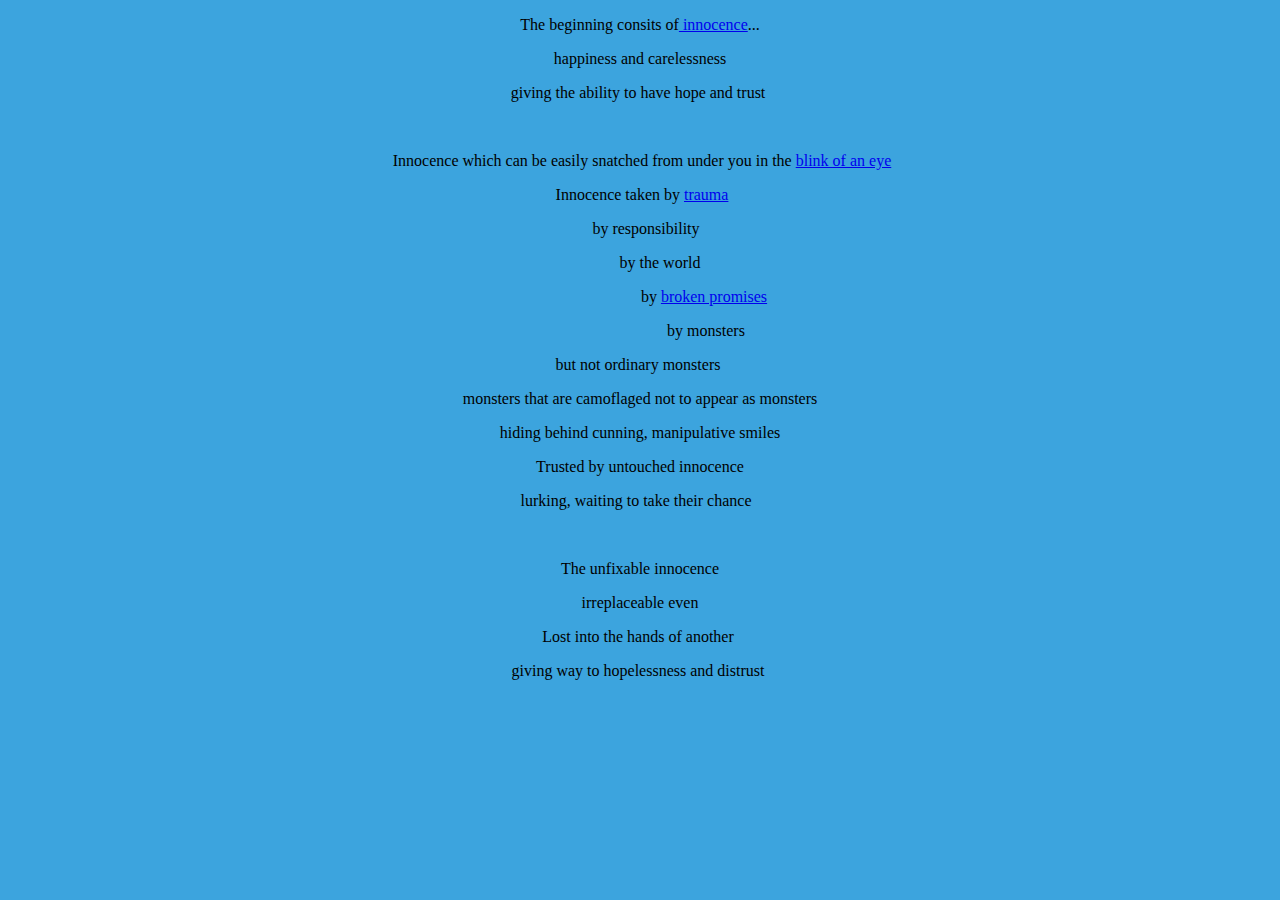
==== index.html @ 5dee34fb "Add files via upload" ====
<!doctype html>
<html>
<head>
<meta charset="utf-8">
<title>Linking-Project</title>
<link href="style.css" rel="stylesheet" type="text/css">
<link href="Style.css" rel="stylesheet" type="text/css">
</head>

<body>
<p> The beginning consits of<a href="Page4.html"> innocence</a>...</p>
<p>happiness and carelessness</p>
<p>giving the ability to have hope and trust&nbsp;</p>
<p>&nbsp;</p>
<p>&nbsp;Innocence which can be easily snatched from under you in the <a href="Page 2.html">blink of an eye</a></p>
<p>&nbsp;Innocence taken by <a href="Linking-project-image-1.gif">trauma</a></p>
<p>&nbsp; &nbsp; &nbsp;by responsibility&nbsp;&nbsp;</p>
<p>&nbsp; &nbsp; &nbsp; &nbsp; &nbsp; by the world</p>
<p>&nbsp; &nbsp; &nbsp; &nbsp; &nbsp; &nbsp; &nbsp; &nbsp; &nbsp; &nbsp; &nbsp; &nbsp; &nbsp; &nbsp; &nbsp; &nbsp; by <a href="Page3.html">broken promises</a></p>
<p>&nbsp; &nbsp; &nbsp; &nbsp; &nbsp; &nbsp; &nbsp; &nbsp; &nbsp; &nbsp; &nbsp; &nbsp; &nbsp; &nbsp; &nbsp; &nbsp; &nbsp;by monsters</p>
<p>but not ordinary monsters&nbsp;</p>
<p>monsters that are camoflaged not to appear as monsters</p>
<p>hiding behind cunning, manipulative smiles</p>
<p>Trusted by untouched innocence</p>
<p>lurking, waiting to take their chance&nbsp;&nbsp;</p>
<p>&nbsp;</p>
<p>The unfixable innocence</p>
<p>irreplaceable even</p>
<p>Lost into the hands of another&nbsp;</p>
<p>giving way to hopelessness and distrust&nbsp;</p>
</body>
</html>
---- style.css ----
body p {
    text-align: center;
   
}
html {
    background-color: #3CA4DE;
}


@media screen{
mar {


}

}
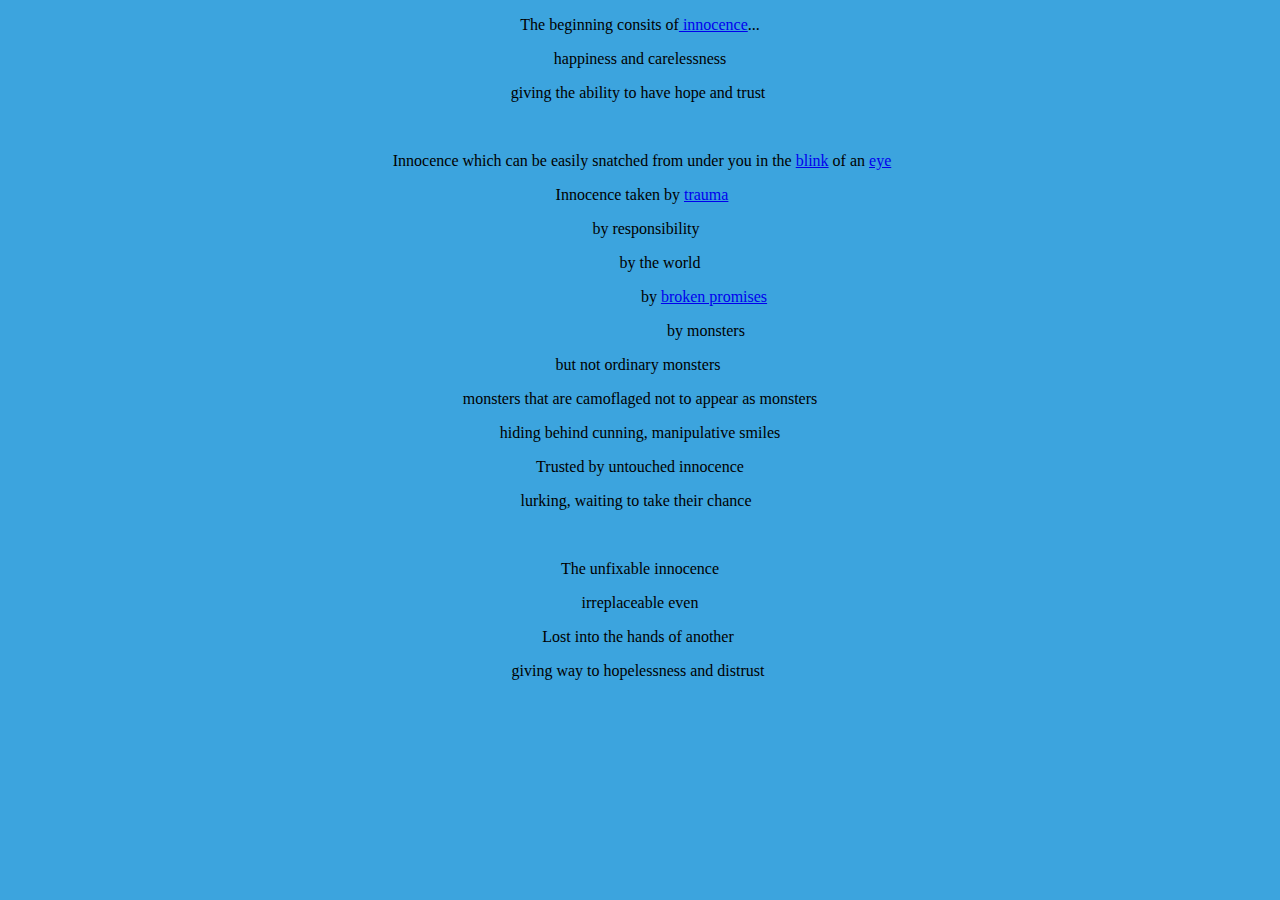
==== commit c92ef677: "Add files via upload" ====
--- a/index.html
+++ b/index.html
@@ -12,7 +12,7 @@
 <p>happiness and carelessness</p>
 <p>giving the ability to have hope and trust&nbsp;</p>
 <p>&nbsp;</p>
-<p>&nbsp;Innocence which can be easily snatched from under you in the <a href="Page 2.html">blink of an eye</a></p>
+<p>&nbsp;Innocence which can be easily snatched from under you in the <a href="Frog_on_palm_GIF.gif">blink</a> of an <a href="Page 2.html">eye</a></p>
 <p>&nbsp;Innocence taken by <a href="Linking-project-image-1.gif">trauma</a></p>
 <p>&nbsp; &nbsp; &nbsp;by responsibility&nbsp;&nbsp;</p>
 <p>&nbsp; &nbsp; &nbsp; &nbsp; &nbsp; by the world</p>
